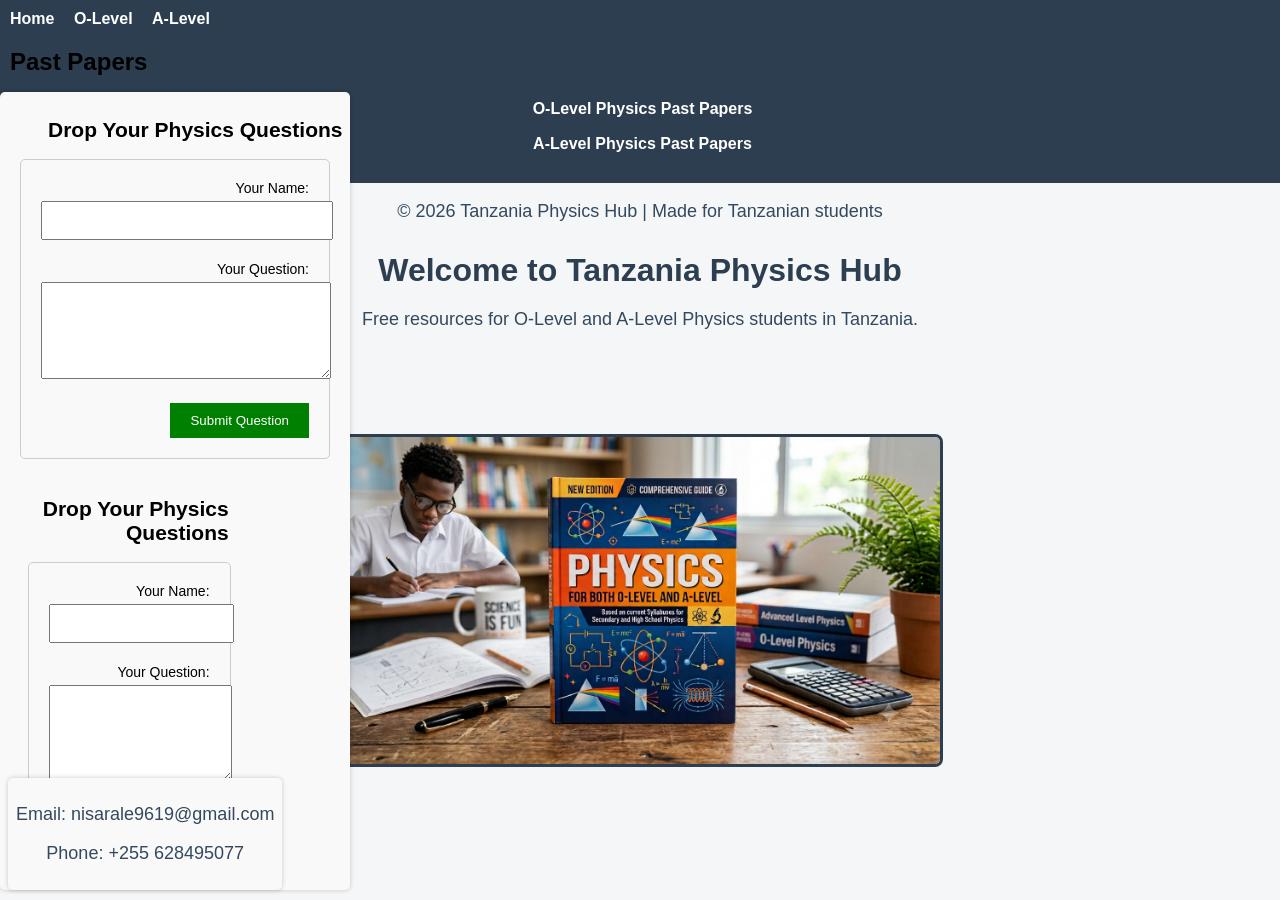
==== index.html @ fd93ed30 "Remove contact info from index.html Removed contact information section from the HTML." ====
<!DOCTYPE html>
<html>
<head>
  <title>Tanzania Physics Hub</title>
  <link rel="stylesheet" href="style.css">
</head>
<body><div class="navbar">
  <a href="index.html">Home</a>
  <a href="olevel.html">O-Level</a>
  <a href="alevel.html">A-Level</a>
  <h2>Past Papers</h2>
<ul>
  <li><a href="#">O-Level Physics Past Papers</a></li>
  <li><a href="#">A-Level Physics Past Papers</a></li>
</ul>
</div><div class="footer">
  <p>© 2026 Tanzania Physics Hub | Made for Tanzanian students</p>
</div>
  <h1>Welcome to Tanzania Physics Hub</h1>
  <p>Free resources for O-Level and A-Level Physics students in Tanzania.</p>
  <a href="olevel.html">O-Level Physics</a> | <a href="alevel.html">A-Level Physics</a>
</body>
</html>
<h2>learn physics</h2>
<img src="poster.png" alt="Poster" width="600">
<div class="contact-info">
<div class="contact-info">
  <p>Email: nisarale9619@gmail.com</p>
  <p>Phone: +255 628495077</p>
</div>
 <h2>Drop Your Physics Questions</h2>
<form action="https://formspree.io/f/yourFormID" method="POST">
  <label for="name">Your Name:</label><br>
  <input type="text" id="name" name="name" required><br><br>
  <label for="question">Your Question:</label><br>
  <textarea id="question" name="question" rows="5" required></textarea><br><br>
  <button type="submit">Submit Question</button>
</form>
 <div class="question-form">
  <h2>Drop Your Physics Questions</h2>
  <form>
    <label for="name">Your Name:</label><br>
    <input type="text" id="name" name="name" required><br><br>

    <label for="question">Your Question:</label><br>
    <textarea id="question" name="question" rows="5" required></textarea><br><br>

    <button type="submit">Submit Question</button>
  </form>
</div>
---- style.css ----
body {
  font-family: Arial, sans-serif;
  margin: 40px;
  background-color: #f9f9f9;
}
h1 {
  color: #2c3e50;
}
a {
  margin-right: 10px;
  text-decoration: none;
  color: #2980b9;
}
a:hover {
  text-decoration: underline;
}
/* General page styling */
body {
  font-family: Arial, sans-serif;
  margin: 40px;
  background-color: #f9f9f9;
}

/* Headings */
h1 {
  color: #2c3e50;
  margin-bottom: 20px;
}

/* Links */
a {
  margin-right: 10px;
  text-decoration: none;
  color: #2980b9;
}
a:hover {
  text-decoration: underline;
}

/* Lists */
ul {
  list-style-type: square;   /* square bullets */
  margin-left: 20px;         /* indent */
  line-height: 1.6;          /* spacing between items */
}

li {
  margin-bottom: 8px;        /* space between list items */
}
/* Navigation bar styling */
.navbar {
  background-color: #2c3e50;   /* dark blue-gray background */
  padding: 10px;               /* space inside the bar */
}

.navbar a {
  color: white;                /* white text */
  text-decoration: none;       /* remove underline */
  margin-right: 15px;          /* spacing between links */
  font-weight: bold;           /* bold text */
}

.navbar a:hover {
  color: #f39c12;              /* orange highlight on hover */
}
/* Homepage content styling */
body {
  font-family: Arial, sans-serif;
  background-color: #f4f6f7;   /* light background */
  margin: 0;
  padding: 0;
}

h1 {
  text-align: center;
  color: #2c3e50;              /* matches navbar/footer */
  margin-top: 30px;
}

p {
  text-align: center;
  font-size: 18px;
  color: #34495e;
}

/* Style homepage links as buttons */
.home-links {
  text-align: center;
  margin-top: 20px;
}

.home-links a {
  display: inline-block;
  background-color: #2c3e50;
  color: white;
  padding: 10px 20px;
  margin: 10px;
  text-decoration: none;
  border-radius: 5px;
  font-weight: bold;
}

.home-links a:hover {
  background-color: #f39c12;   /* orange hover */
}
<h1>Welcome to Tanzania Physics Hub</h1>
<p>Free resources for O-Level and A-Level Physics students in Tanzania.</p>

<div class="home-links">
  <a href="olevel.html">O-Level Physics</a>
  <a href="alevel.html">A-Level Physics</a>
</div>
h2 {
  text-align: center;
  color: #2c3e50;
  margin-top: 40px;
}
ul {
  list-style-type: none;
  padding: 0;
  text-align: center;
}
ul li {
  margin: 10px 0;
}
ul li a {
  color: #2c3e50;
  text-decoration: none;
  font-weight: bold;
}
ul li a:hover {
  color: #f39c12;
}
img {
  display: block;
  margin: 20px auto;
  border: 3px solid #2c3e50;
  border-radius: 8px;
}
.contact-info {
  position: fixed;   /* stays visible while scrolling */
  bottom: 10px;      /* or use top: 10px for bottom corner */
  bottom: 10px;       /* distance from the right edge */
  text-align: right;
  font-size: 14px;
  background-color: #f9f9f9;
  padding: 8px;
  border-radius: 5px;
  box-shadow: 0 0 5px rgba(0,0,0,0.2);
}
.solution-preview {
  filter: blur(4px);       /* makes text blurry */
  background-color: #f0f0f0;
  padding: 10px;
  border: 1px solid #ccc;
  width: 80%;
  margin: 10px auto;
}
.solution-preview p {
  margin: 5px 0;
}
.blur {
  filter: blur(5px);
}
form {
  background: #f9f9f9;
  padding: 20px;
  border: 1px solid #ccc;
  border-radius: 5px;
  width: 80%;
  margin: auto;
}
input, textarea {
  width: 100%;
  padding: 10px;
  margin: 5px 0;
}
button {
  background: green;
  color: white;
  padding: 10px 20px;
  border: none;
  cursor: pointer;
}
button:hover {
  background: darkgreen;
}
.question-form {
  width: 60%;
  float: left;
  padding: 20px;
}
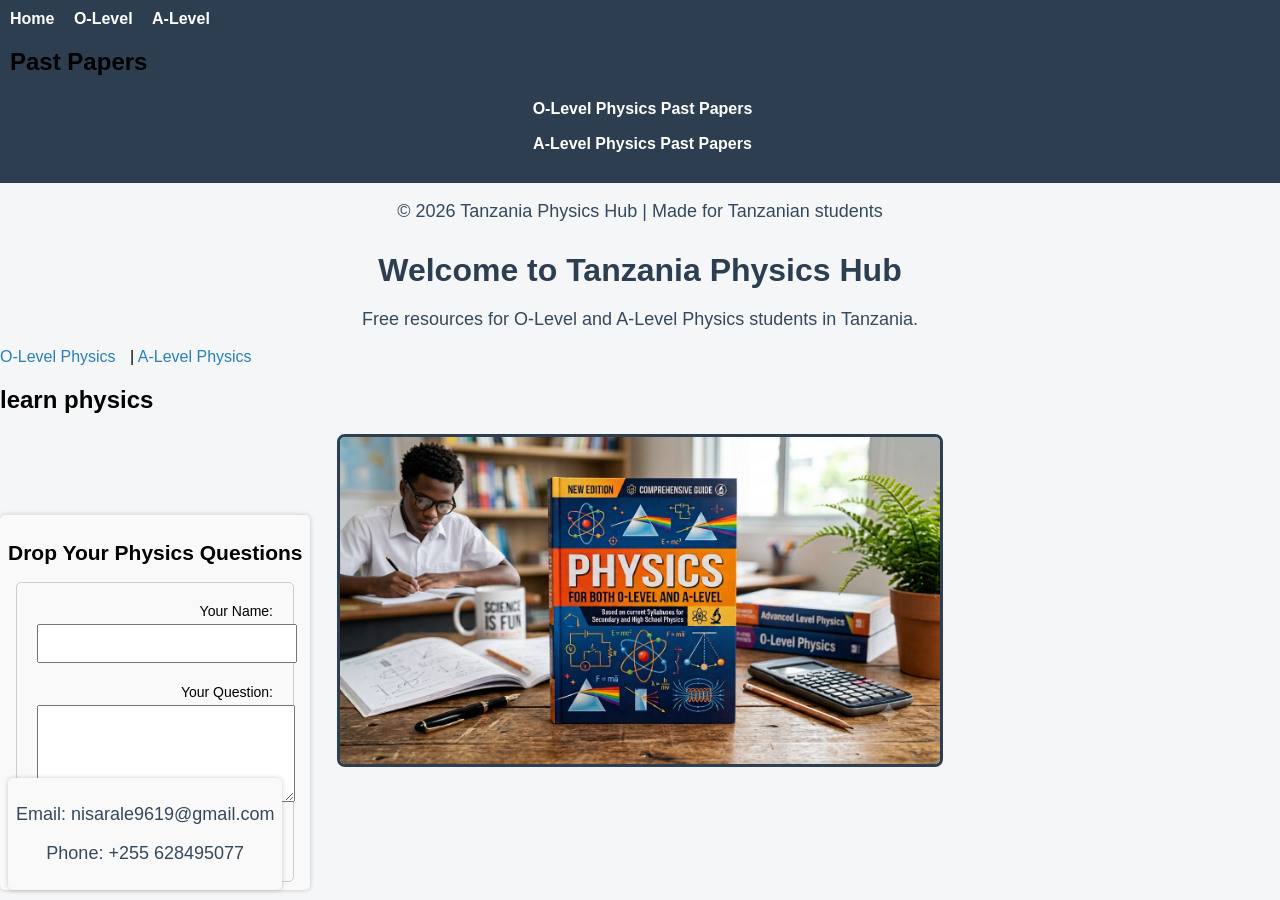
==== commit 1257135f: "Remove question form from index.html Removed the question form section from the HTML." ====
--- a/index.html
+++ b/index.html
@@ -36,21 +36,4 @@
   <textarea id="question" name="question" rows="5" required></textarea><br><br>
   <button type="submit">Submit Question</button>
 </form>
- <div class="question-form">
-  <h2>Drop Your Physics Questions</h2>
-  <form>
-    <label for="name">Your Name:</label><br>
-    <input type="text" id="name" name="name" required><br><br>
 
-    <label for="question">Your Question:</label><br>
-    <textarea id="question" name="question" rows="5" required></textarea><br><br>
-
-    <button type="submit">Submit Question</button>
-  </form>
-</div>
-
-
-  
-
-
-
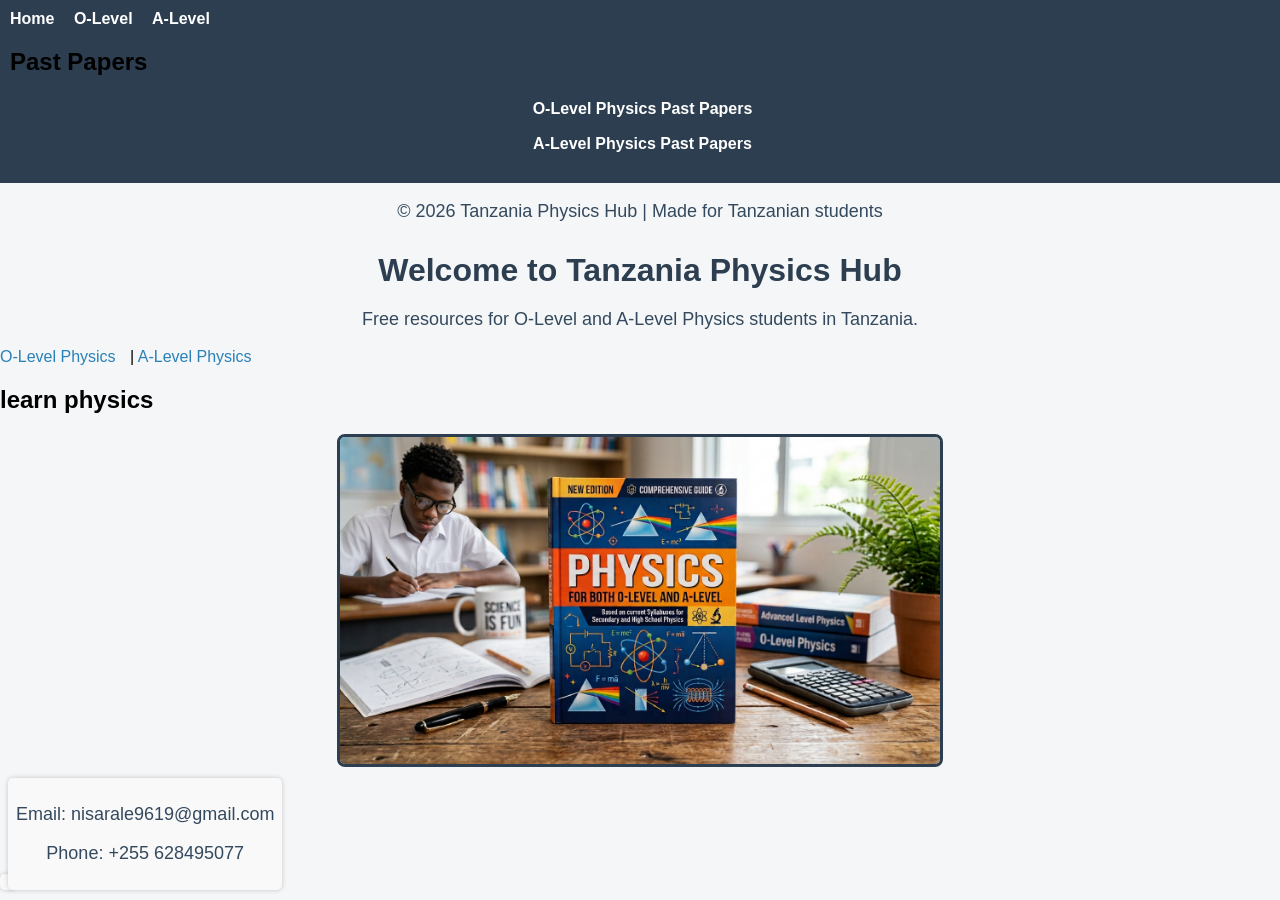
==== commit 667bc057: "Remove physics question form from index.html" ====
--- a/index.html
+++ b/index.html
@@ -28,12 +28,5 @@
   <p>Email: nisarale9619@gmail.com</p>
   <p>Phone: +255 628495077</p>
 </div>
- <h2>Drop Your Physics Questions</h2>
-<form action="https://formspree.io/f/yourFormID" method="POST">
-  <label for="name">Your Name:</label><br>
-  <input type="text" id="name" name="name" required><br><br>
-  <label for="question">Your Question:</label><br>
-  <textarea id="question" name="question" rows="5" required></textarea><br><br>
-  <button type="submit">Submit Question</button>
-</form>
 
+
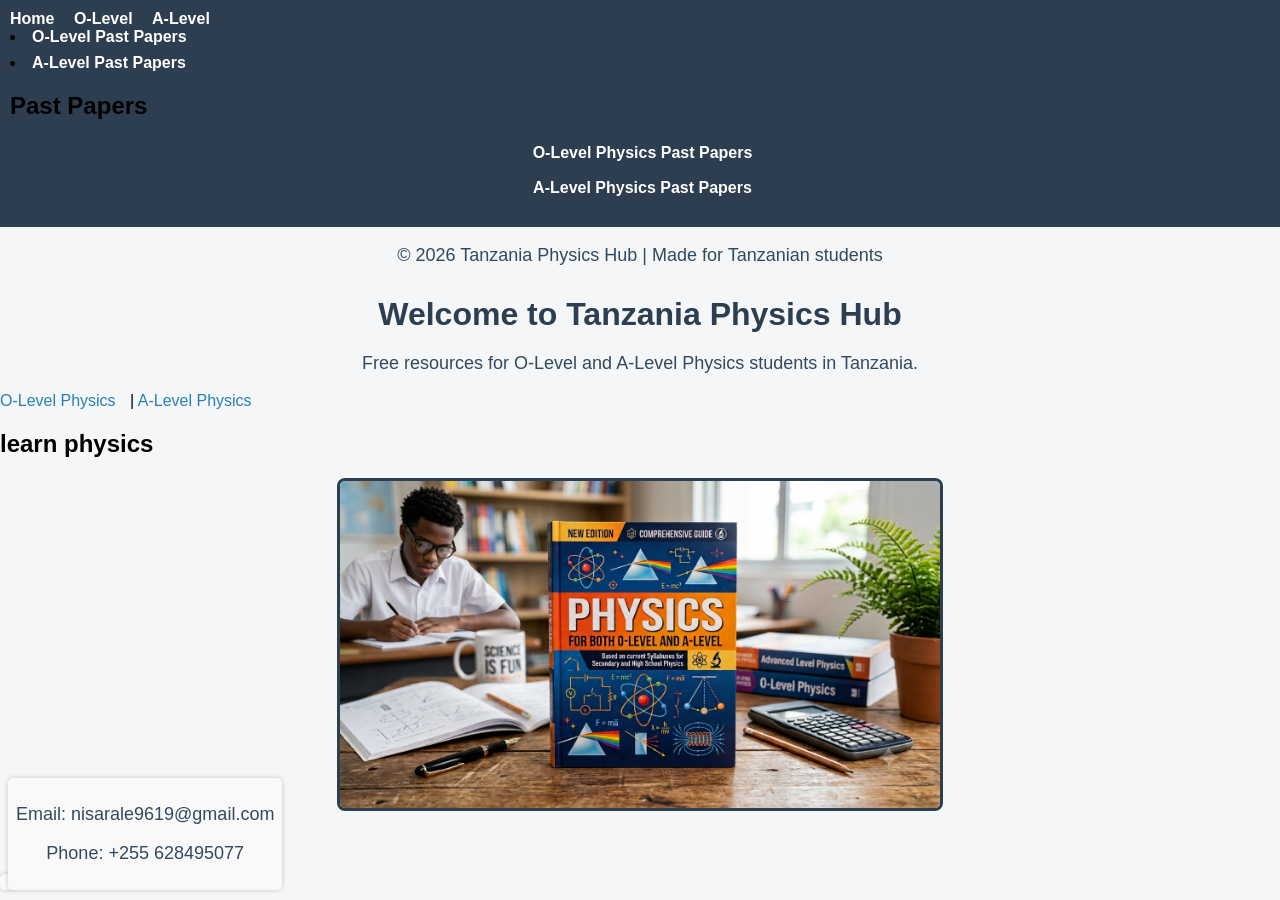
==== commit 04ca64f0: "Add links for O-Level and A-Level past papers" ====
--- a/index.html
+++ b/index.html
@@ -2,12 +2,18 @@
 <html>
 <head>
   <title>Tanzania Physics Hub</title>
+  <title>Tanzania Physics Hub - Free O-Level & A-Level Resources</title>
+  <meta name="description" content="Free physics resources, past papers, and solutions for Tanzanian O-Level and A-Level students.">
+  <meta name="keywords" content="Tanzania Physics, O-Level Physics, A-Level Physics, Past Papers, Physics Solutions">
+  <meta name="author" content="Tanzania Physics Hub">
   <link rel="stylesheet" href="style.css">
 </head>
 <body><div class="navbar">
   <a href="index.html">Home</a>
   <a href="olevel.html">O-Level</a>
   <a href="alevel.html">A-Level</a>
+  <li><a href="olevel-pastpapers.html">O-Level Past Papers</a></li>
+<li><a href="alevel-pastpapers.html">A-Level Past Papers</a></li>
   <h2>Past Papers</h2>
 <ul>
   <li><a href="#">O-Level Physics Past Papers</a></li>
--- a/style.css
+++ b/style.css
@@ -185,10 +185,6 @@
 button:hover {
   background: darkgreen;
 }
-.question-form {
-  width: 60%;
-  float: left;
-  padding: 20px;
-}
 
 
+
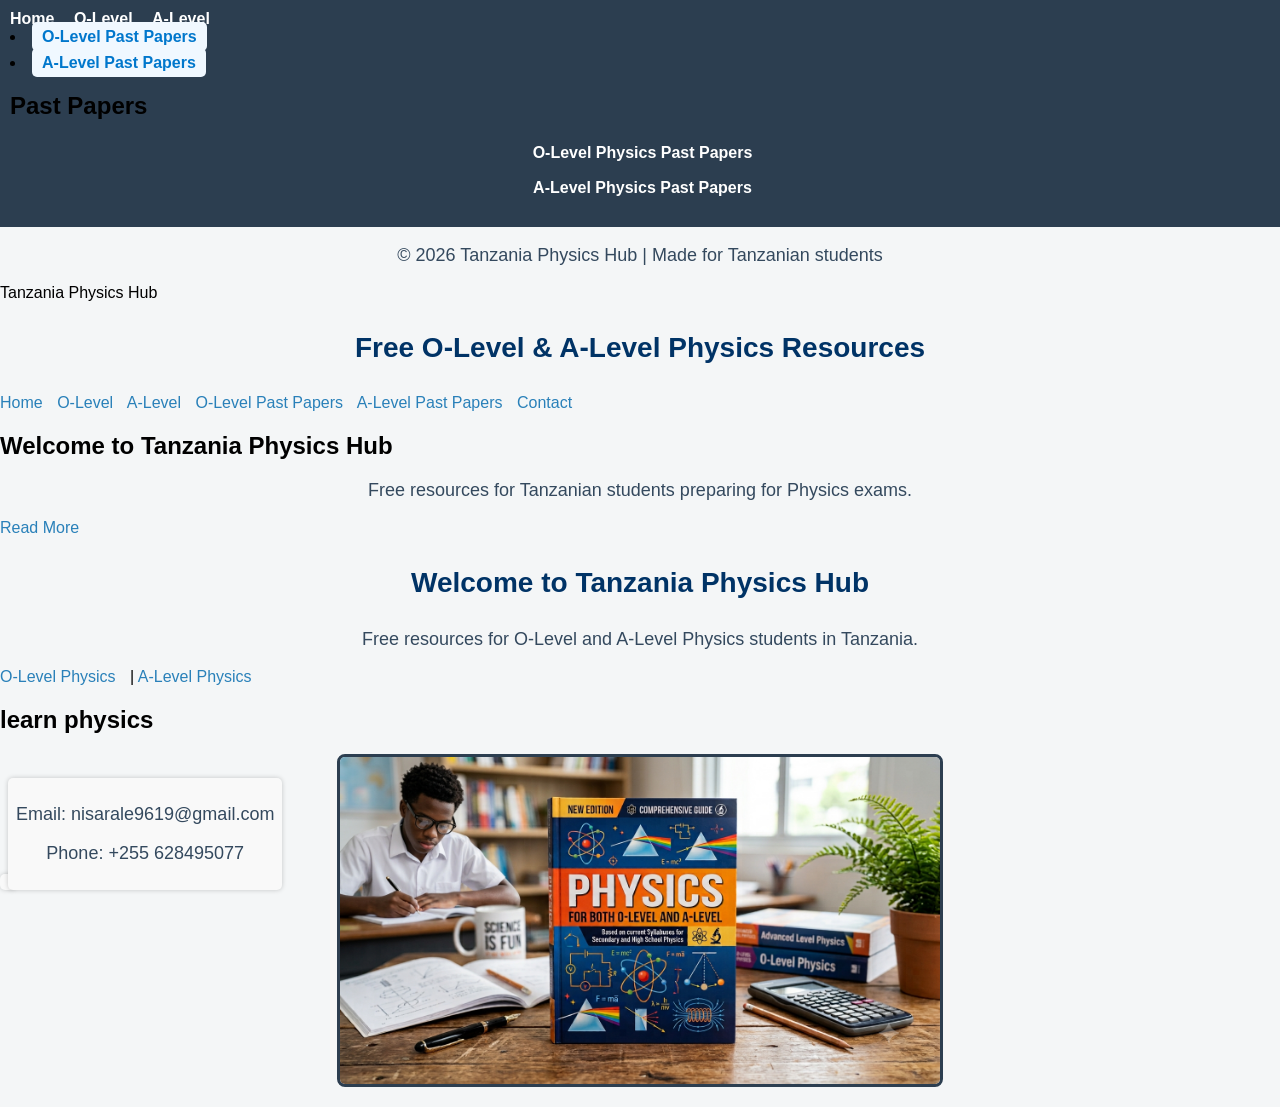
==== commit 8c9257a0: "Add header, navigation, and banner to index.html Added header, navigation, and banner section to enh" ====
--- a/index.html
+++ b/index.html
@@ -22,6 +22,26 @@
 </div><div class="footer">
   <p>© 2026 Tanzania Physics Hub | Made for Tanzanian students</p>
 </div>
+  <header>
+  <div class="logo">Tanzania Physics Hub</div>
+  <h1>Free O-Level & A-Level Physics Resources</h1>
+</header>
+
+<nav>
+  <a href="index.html" class="btn">Home</a>
+  <a href="olevel.html" class="btn">O-Level</a>
+  <a href="alevel.html" class="btn">A-Level</a>
+  <a href="olevel-pastpapers.html" class="btn">O-Level Past Papers</a>
+  <a href="alevel-pastpapers.html" class="btn">A-Level Past Papers</a>
+  <a href="contact.html" class="btn">Contact</a>
+</nav>
+
+<section class="banner">
+  <h2>Welcome to Tanzania Physics Hub</h2>
+  <p>Free resources for Tanzanian students preparing for Physics exams.</p>
+  <a href="about.html" class="btn">Read More</a>
+</section>
+
   <h1>Welcome to Tanzania Physics Hub</h1>
   <p>Free resources for O-Level and A-Level Physics students in Tanzania.</p>
   <a href="olevel.html">O-Level Physics</a> | <a href="alevel.html">A-Level Physics</a>
--- a/style.css
+++ b/style.css
@@ -185,6 +185,60 @@
 button:hover {
   background: darkgreen;
 }
-
-
-
+/* Highlight Past Papers links */
+.navbar a[href*="pastpapers"] {
+  font-weight: bold;
+  color: #0077cc;
+  background-color: #f0f8ff;
+  padding: 6px 10px;
+  border-radius: 5px;
+  text-decoration: none;
+}
+
+.navbar a[href*="pastpapers"]:hover {
+  color: #ffffff;
+  background-color: #0077cc;
+}
+/* Main heading */
+h1 {
+  text-align: center;
+  font-size: 28px;
+  margin-bottom: 30px;
+  color: #003366;
+}
+
+/* Ordered list for questions */
+ol {
+  list-style-type: decimal;
+  margin-left: 40px;
+  padding-left: 20px;
+}
+
+/* Each question block */
+ol li {
+  margin-bottom: 25px;
+  font-weight: bold;
+}
+
+/* Subparts inside questions */
+ol li p {
+  font-weight: normal;
+  margin: 5px 0 5px 15px;
+  line-height: 1.5;
+}
+
+/* Solution links */
+ol li a {
+  display: inline-block;
+  margin-top: 8px;
+  color: #0066cc;
+  text-decoration: none;
+}
+
+ol li a:hover {
+  text-decoration: underline;
+}
+
+
+
+
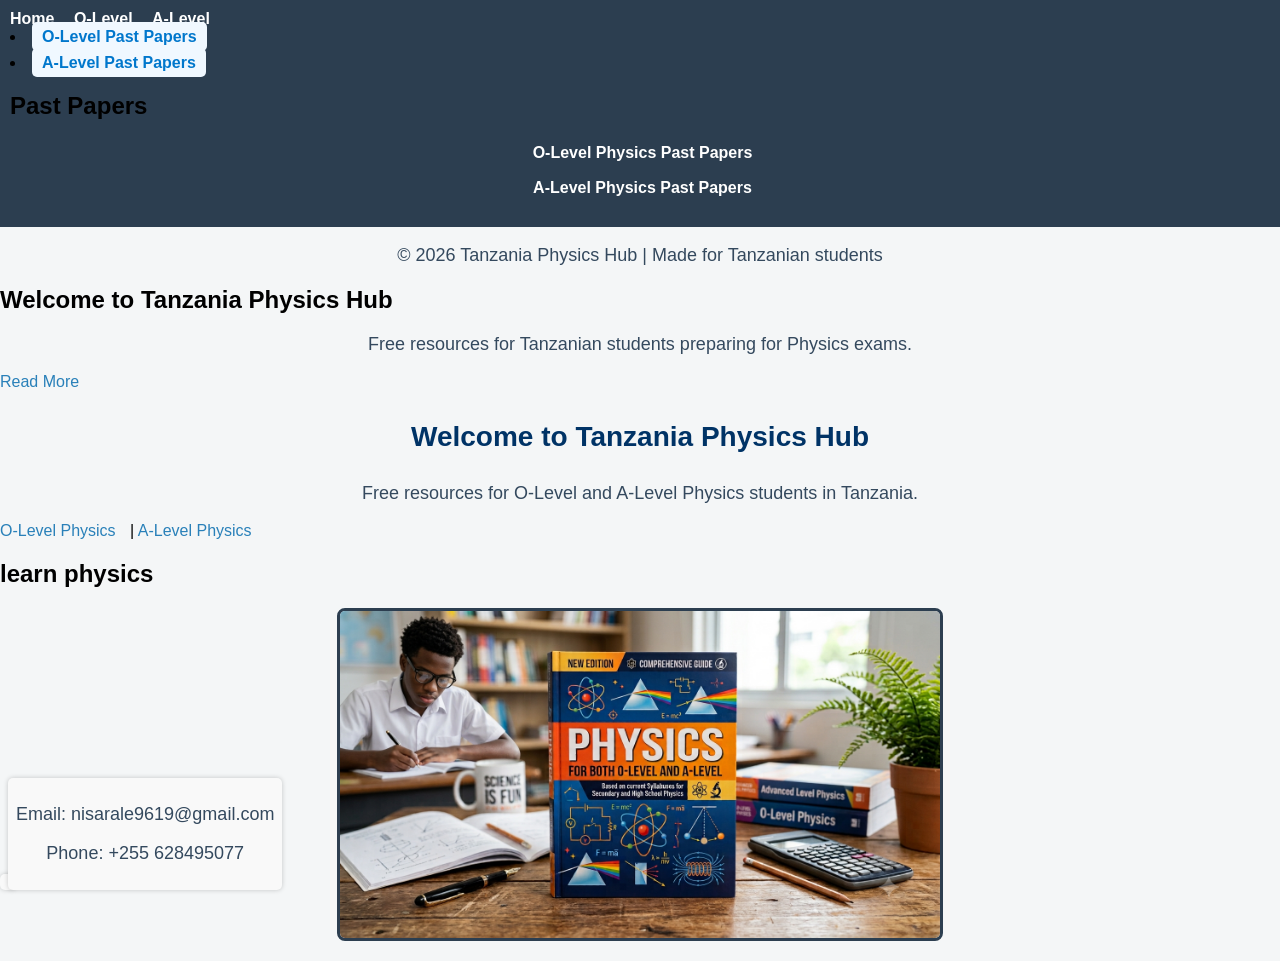
==== commit 60cd32c3: "Remove header and navigation from index.html Removed header and navigation elements from the index.h" ====
--- a/index.html
+++ b/index.html
@@ -22,21 +22,7 @@
 </div><div class="footer">
   <p>© 2026 Tanzania Physics Hub | Made for Tanzanian students</p>
 </div>
-  <header>
-  <div class="logo">Tanzania Physics Hub</div>
-  <h1>Free O-Level & A-Level Physics Resources</h1>
-</header>
-
-<nav>
-  <a href="index.html" class="btn">Home</a>
-  <a href="olevel.html" class="btn">O-Level</a>
-  <a href="alevel.html" class="btn">A-Level</a>
-  <a href="olevel-pastpapers.html" class="btn">O-Level Past Papers</a>
-  <a href="alevel-pastpapers.html" class="btn">A-Level Past Papers</a>
-  <a href="contact.html" class="btn">Contact</a>
-</nav>
-
-<section class="banner">
+ 
   <h2>Welcome to Tanzania Physics Hub</h2>
   <p>Free resources for Tanzanian students preparing for Physics exams.</p>
   <a href="about.html" class="btn">Read More</a>
--- a/style.css
+++ b/style.css
@@ -238,7 +238,4 @@
 ol li a:hover {
   text-decoration: underline;
 }
-
-
-
-
+h
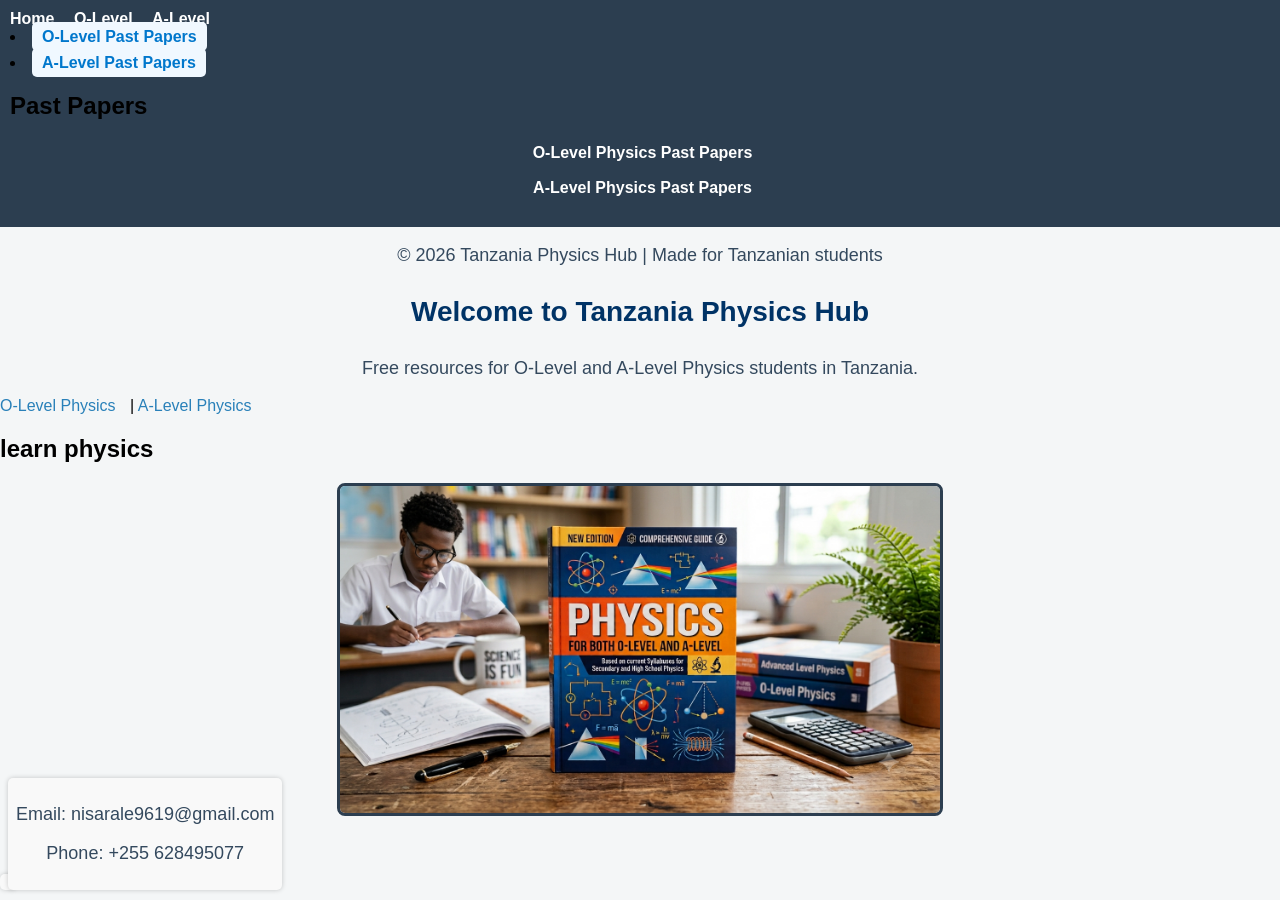
==== commit 55383b51: "Clean up welcome section in index.html Removed redundant welcome section for clarity." ====
--- a/index.html
+++ b/index.html
@@ -22,12 +22,6 @@
 </div><div class="footer">
   <p>© 2026 Tanzania Physics Hub | Made for Tanzanian students</p>
 </div>
- 
-  <h2>Welcome to Tanzania Physics Hub</h2>
-  <p>Free resources for Tanzanian students preparing for Physics exams.</p>
-  <a href="about.html" class="btn">Read More</a>
-</section>
-
   <h1>Welcome to Tanzania Physics Hub</h1>
   <p>Free resources for O-Level and A-Level Physics students in Tanzania.</p>
   <a href="olevel.html">O-Level Physics</a> | <a href="alevel.html">A-Level Physics</a>
